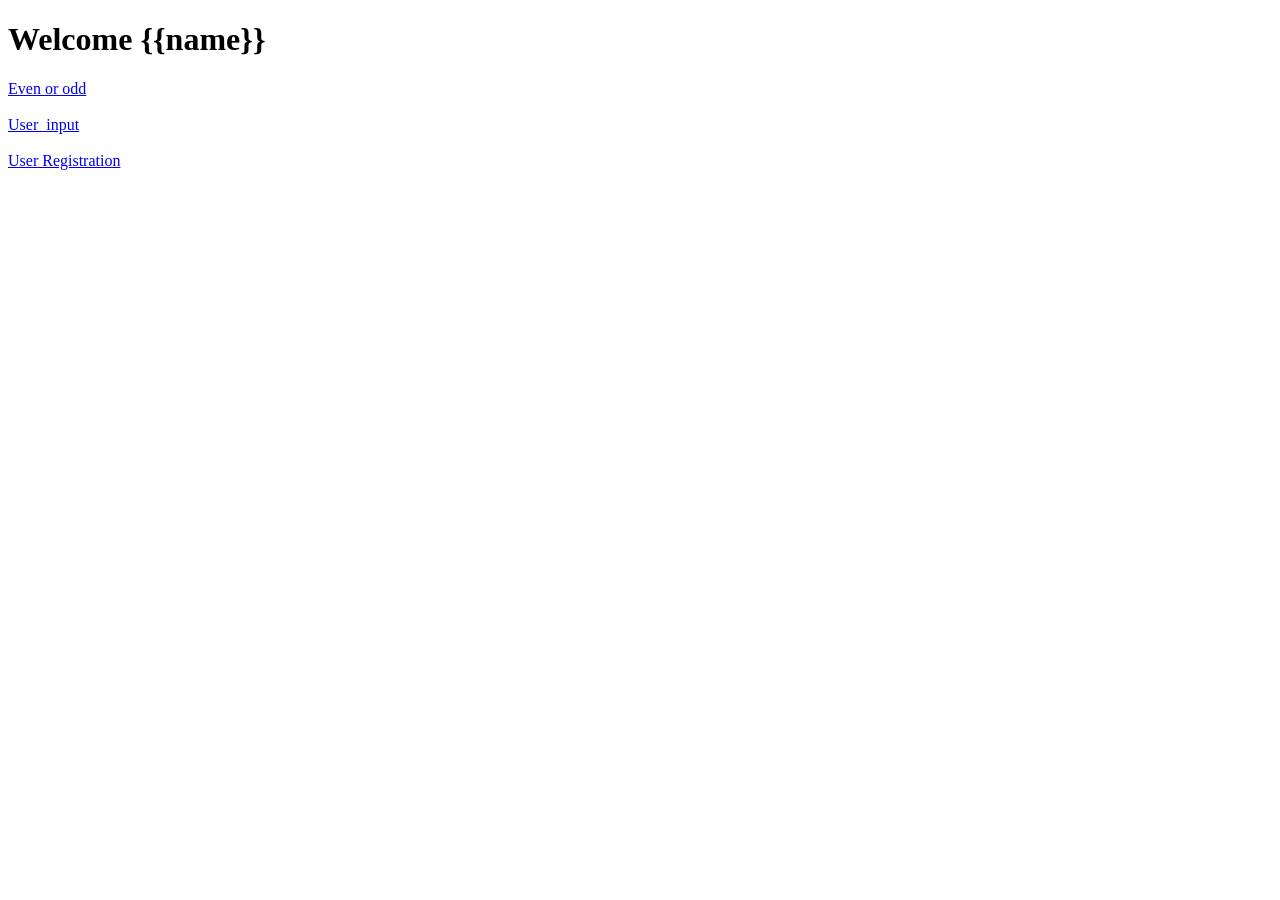
==== templates/index.html @ 2e26af9d "Flask App Demo" ====
<!DOCTYPE html>
<head>
    <title>Flask App</title>
</head>
<body>

    <h1> Welcome {{name}}</h1>
    <a href="/oddoreven">Even or odd</a><br><br>
    <a href="/data">User_input</a><br><br>
    <a href="/database">User Registration</a>

</body>
</html>
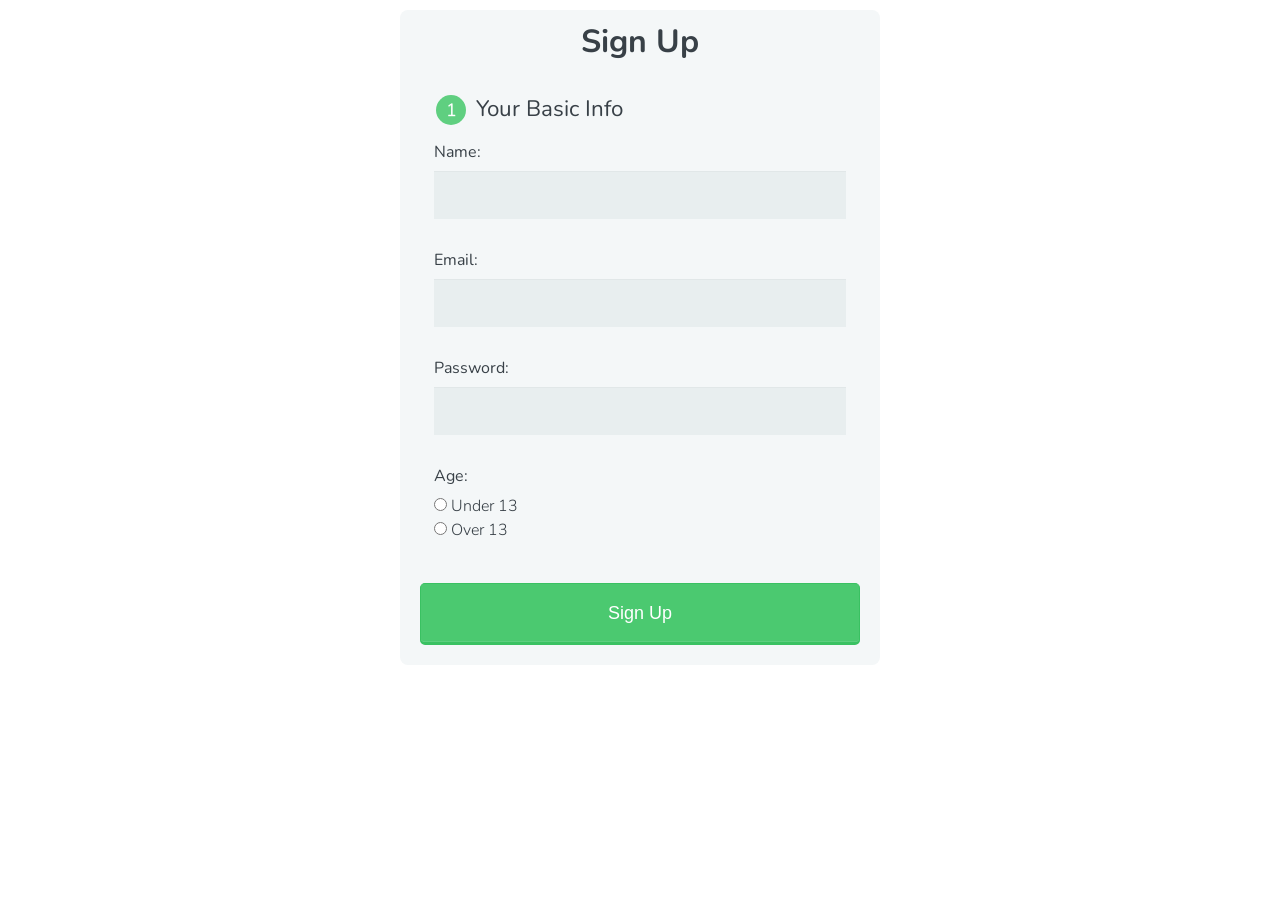
==== commit b96b5b96: "database" ====
--- a/templates/index.html
+++ b/templates/index.html
@@ -1,13 +1,166 @@
-<!DOCTYPE html>
-<head>
-    <title>Flask App</title>
-</head>
-<body>
+<html>
+    <head>
+        <meta charset="utf-8">
+        <meta name="viewport" content="width=device-width, initial-scale=1.0">
+        <title>Sign Up Form</title>
+        <link rel="stylesheet" href="https://codepen.io/gymratpacks/pen/VKzBEp#0">
+        <link href='https://fonts.googleapis.com/css?family=Nunito:400,300' rel='stylesheet' type='text/css'>
+        <link rel="stylesheet" href="css/main.css">
+    </head>
+    <style>
+        *, *:before, *:after {
+            -moz-box-sizing: border-box;
+            -webkit-box-sizing: border-box;
+            box-sizing: border-box;
+          }
+          
+          body {
+            font-family: 'Nunito', sans-serif;
+            color: #384047;
+          }
+          
+          form {
+            max-width: 300px;
+            margin: 10px auto;
+            padding: 10px 20px;
+            background: #f4f7f8;
+            border-radius: 8px;
+          }
+          
+          h1 {
+            margin: 0 0 30px 0;
+            text-align: center;
+          }
+          
+          input[type="text"],
+          input[type="password"],
+          input[type="date"],
+          input[type="datetime"],
+          input[type="email"],
+          input[type="number"],
+          input[type="search"],
+          input[type="tel"],
+          input[type="time"],
+          input[type="url"],
+          textarea,
+          select {
+            background: rgba(255,255,255,0.1);
+            border: none;
+            font-size: 16px;
+            height: auto;
+            margin: 0;
+            outline: 0;
+            padding: 15px;
+            width: 100%;
+            background-color: #e8eeef;
+            color: #8a97a0;
+            box-shadow: 0 1px 0 rgba(0,0,0,0.03) inset;
+            margin-bottom: 30px;
+          }
+          
+          input[type="radio"],
+          input[type="checkbox"] {
+            margin: 0 4px 8px 0;
+          }
+          
+          select {
+            padding: 6px;
+            height: 32px;
+            border-radius: 2px;
+          }
+          
+          button {
+            padding: 19px 39px 18px 39px;
+            color: #FFF;
+            background-color: #4bc970;
+            font-size: 18px;
+            text-align: center;
+            font-style: normal;
+            border-radius: 5px;
+            width: 100%;
+            border: 1px solid #3ac162;
+            border-width: 1px 1px 3px;
+            box-shadow: 0 -1px 0 rgba(255,255,255,0.1) inset;
+            margin-bottom: 10px;
+          }
+          
+          fieldset {
+            margin-bottom: 30px;
+            border: none;
+          }
+          
+          legend {
+            font-size: 1.4em;
+            margin-bottom: 10px;
+          }
+          
+          label {
+            display: block;
+            margin-bottom: 8px;
+          }
+          
+          label.light {
+            font-weight: 300;
+            display: inline;
+          }
+          
+          .number {
+            background-color: #5fcf80;
+            color: #fff;
+            height: 30px;
+            width: 30px;
+            display: inline-block;
+            font-size: 0.8em;
+            margin-right: 4px;
+            line-height: 30px;
+            text-align: center;
+            text-shadow: 0 1px 0 rgba(255,255,255,0.2);
+            border-radius: 100%;
+          }
+          
+          @media screen and (min-width: 480px) {
+          
+            form {
+              max-width: 480px;
+            }
+          
+          }
+          
+    </style>
 
-    <h1> Welcome {{name}}</h1>
-    <a href="/oddoreven">Even or odd</a><br><br>
-    <a href="/data">User_input</a><br><br>
-    <a href="/database">User Registration</a>
 
-</body>
+
+    <body>
+      <div class="row">
+    <div class="col-md-12">
+      <form action="index.html" method="post">
+        <h1> Sign Up </h1>
+        
+        <fieldset>
+          
+          <legend><span class="number">1</span> Your Basic Info</legend>
+        
+          <label for="name">Name:</label>
+          <input type="text" id="name" name="user_name">
+        
+          <label for="email">Email:</label>
+          <input type="email" id="mail" name="user_email">
+       
+          <label for="password">Password:</label>
+          <input type="password" id="password"       name="user_password">
+        
+          <label>Age:</label>
+          <input type="radio" id="under_13" value="under_13" name="user_age"><label for="under_13" class="light">Under 13</label><br>
+          <input type="radio" id="over_13" value="over_13" name="user_age"><label for="over_13" class="light">Over 13</label>
+          
+        </fieldset>
+      
+       
+        <a href="/"><button type="submit">Sign Up</button></a></form>
+        
+       </form>
+        </div>
+      </div>
+      
+    </body>
 </html>
